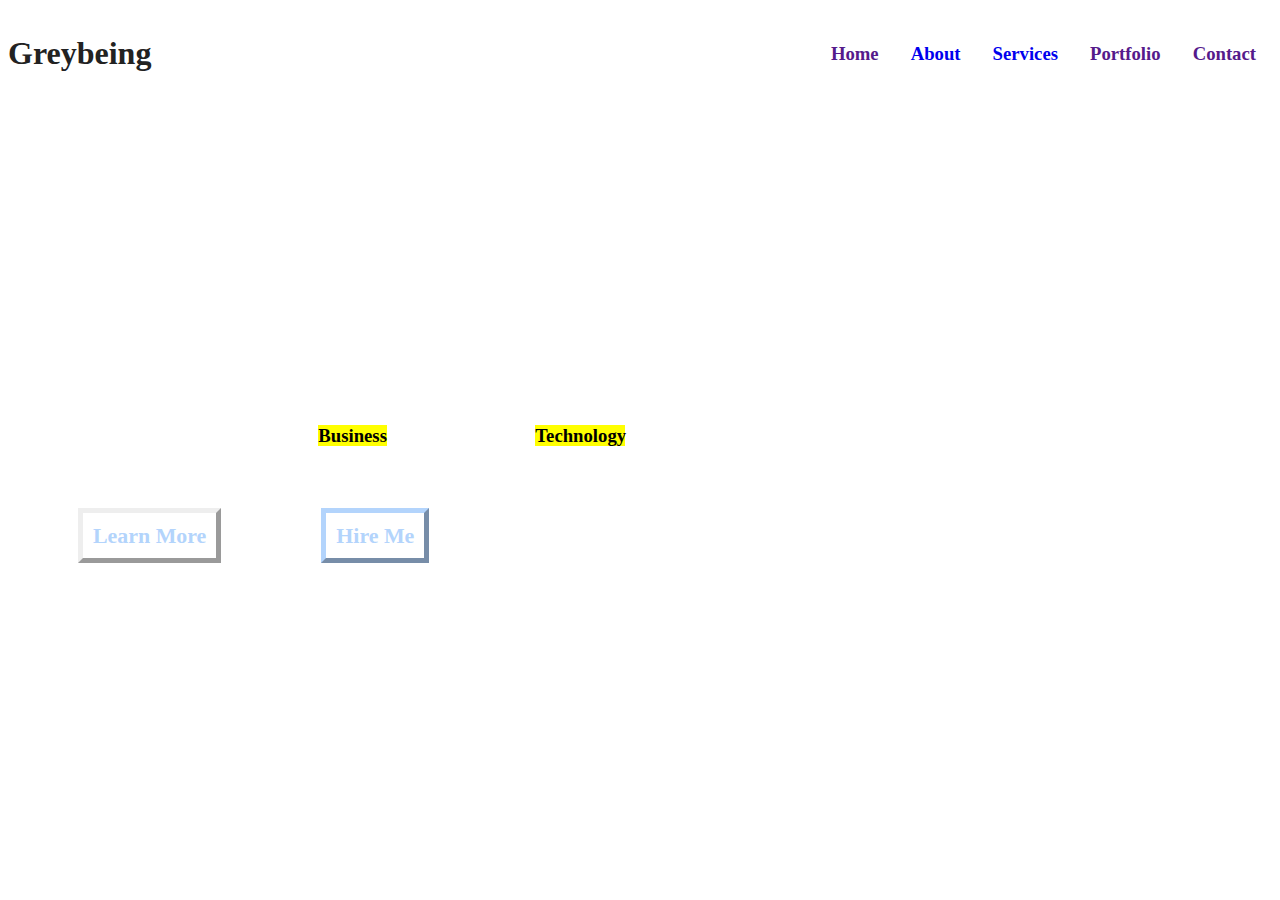
==== index.html @ cd7da05c "services" ====
<!doctype html>
<html class="js" lang="en">

<head>
  <meta charset="utf-8">
  <title>greybeing</title>
  <meta name="description" content="">
  <meta name="viewport" content="width=device-width, initial-scale=1">

  <meta property="og:title" content="">
  <meta property="og:type" content="">
  <meta property="og:url" content="">
  <meta property="og:image" content="">

  <link rel="manifest" href="site.webmanifest">
  <link rel="apple-touch-icon" href="icon.png">
  <!-- Place favicon.ico in the root directory -->

  <link rel="stylesheet" href="css/index.css">

  <meta name="theme-color" content="#fafafa">
</head>

<body>

  <!-- Add your site or application content here -->
  
 
  
  <!-- Header-->

  <div class='header_container'>

    <h1>Greybeing</h1>

    <div class="navbar_container">

      <h3><a id="navbar" href="">Home</a></h3> 

      <h3><a id="navbar"  href="about.html">About</a></h3> 

      <h3><a id="navbar" href="services.html">Services</a></h3>

      <h3><a id="navbar" href="">Portfolio</a></h3>

      <h3><a id="navbar" href="">Contact</a></h3>

    </div>

  </div>

    <!--Body-->

    <div class="intro">

      <img id="my_image" src="https://res.cloudinary.com/greybeing/image/upload/v1604257209/IMG_0868_vkvghc.jpg" alt="Picture of a man">

     

      <h1 id="intro_1">Hello <br>I am Aduloju Oluwagbenga, a budding software <br> engineer.</h1>
      
      <h3>This website is aimed at showcasing my works for potential clients/employers.Keep checking back for updates <br> on how i can help you improve your <mark>Business</mark>  with the power of <mark>Technology</mark>.
      
    
    <div class="block_container">

      <h3><a id="blocks" href="about.html">Learn More</a></h3>

      <h3><a id="blocks" href="">Hire Me</a></h3>

    </div>
     
    </div>


    <!--footer-->

  

  
  

  <script src="js/vendor/modernizr-3.11.2.min.js"></script>
  <script src="js/plugins.js"></script>
  <script src="js/main.js"></script>

  <!-- Google Analytics: change UA-XXXXX-Y to be your site's ID. -->
  <script>
    window.ga = function () { ga.q.push(arguments) }; ga.q = []; ga.l = +new Date;
    ga('create', 'UA-XXXXX-Y', 'auto'); ga('set', 'anonymizeIp', true); ga('set', 'transport', 'beacon'); ga('send', 'pageview')
  </script>
  <script src="https://www.google-analytics.com/analytics.js" async></script>
</body>

</html>
---- css/index.css ----
/*! HTML5 Boilerplate v8.0.0 | MIT License | https://html5boilerplate.com/ */

/* main.css 2.1.0 | MIT License | https://github.com/h5bp/main.css#readme */
/*
 * What follows is the result of much research on cross-browser styling.
 * Credit left inline and big thanks to Nicolas Gallagher, Jonathan Neal,
 * Kroc Camen, and the H5BP dev community and team.
 */

/* ==========================================================================
   Base styles: opinionated defaults
   ========================================================================== */

   html {
    color: #222;
    font-size: 1em;
    line-height: 1.4;
  }
  
  /*
   * Remove text-shadow in selection highlight:
   * https://twitter.com/miketaylr/status/12228805301
   *
   * Vendor-prefixed and regular ::selection selectors cannot be combined:
   * https://stackoverflow.com/a/16982510/7133471
   *
   * Customize the background color to match your design.
   */
  
  ::-moz-selection {
    background: #b3d4fc;
    text-shadow: none;
  }
  
  ::selection {
    background: #b3d4fc;
    text-shadow: none;
  }
  
  /*
   * A better looking default horizontal rule
   */
  
  hr {
    display: block;
    height: 1px;
    border: 0;
    border-top: 1px solid #ccc;
    margin: 1em 0;
    padding: 0;
  }
  
  /*
   * Remove the gap between audio, canvas, iframes,
   * images, videos and the bottom of their containers:
   * https://github.com/h5bp/html5-boilerplate/issues/440
   */
  
  audio,
  canvas,
  iframe,
  img,
  svg,
  video {
    vertical-align: middle;
  }
  
  /*
   * Remove default fieldset styles.
   */
  
  fieldset {
    border: 0;
    margin: 0;
    padding: 0;
  }
  
  /*
   * Allow only vertical resizing of textareas.
   */
  
  textarea {
    resize: vertical;
  }
  
  /* ==========================================================================
     Author's custom styles
     ========================================================================== */

.navbar_container {
  display: flex;
}

.header_container {
  display: flex;
  flex-direction: row;
  /* position: absolute; */
  justify-content: space-between;
  align-items: center;
  top: 20px;
  right: 200px;
  width: 100%;
  margin: 0;
  padding: 0;
  }


#navbar {
  display: block;
  text-align: center;
  padding: 14px 16px;
  text-decoration: none;
}

#navbar:visited {
  background-color: #111;
}

.intro {
  background-image: url(https://res.cloudinary.com/greybeing/image/upload/v1604241854/nordwood-themes-9a58YsGiTPk-unsplash_i9zoz8.jpg);
  background-size: 500px;
  Color:white;
  height: 500px;
  margin: 0px;
  padding: 20px;
  }

#intro_1 {
  font-style: oblique;
    font-size: 50px;
  }

#my_image {
  width: 400px;
  height: 400px;
  border-radius: 100px;
  position: absolute;
  right: 40px;
  top: 120px;
}

.block_container {
  display: flex;
  flex-direction: row;
  margin-top: 50px;
}

#blocks {
  text-decoration: none;
  margin: 50px;
  padding: 10px;
  border-style: outset;
  border-width: thick;
  width: 300px;
  color: #b3d4fc;
  }


      
  
  /* ==========================================================================
     Helper classes
     ========================================================================== */
  
  /*
   * Hide visually and from screen readers
   */
  
  .hidden,
  [hidden] {
    display: none !important;
  }

  
  /*
   * Hide only visually, but have it available for screen readers:
   * https://snook.ca/archives/html_and_css/hiding-content-for-accessibility
   *
   * 1. For long content, line feeds are not interpreted as spaces and small width
   *    causes content to wrap 1 word per line:
   *    https://medium.com/@jessebeach/beware-smushed-off-screen-accessible-text-5952a4c2cbfe
   */
  
  .sr-only {
    border: 0;
    clip: rect(0, 0, 0, 0);
    height: 1px;
    margin: -1px;
    overflow: hidden;
    padding: 0;
    position: absolute;
    white-space: nowrap;
    width: 1px;
    /* 1 */
  }
  
  /*
   * Extends the .sr-only class to allow the element
   * to be focusable when navigated to via the keyboard:
   * https://www.drupal.org/node/897638
   */
  
  .sr-only.focusable:active,
  .sr-only.focusable:focus {
    clip: auto;
    height: auto;
    margin: 0;
    overflow: visible;
    position: static;
    white-space: inherit;
    width: auto;
  }
  
  /*
   * Hide visually and from screen readers, but maintain layout
   */
  
  .invisible {
    visibility: hidden;
  }
  
  /*
   * Clearfix: contain floats
   *
   * For modern browsers
   * 1. The space content is one way to avoid an Opera bug when the
   *    `contenteditable` attribute is included anywhere else in the document.
   *    Otherwise it causes space to appear at the top and bottom of elements
   *    that receive the `clearfix` class.
   * 2. The use of `table` rather than `block` is only necessary if using
   *    `:before` to contain the top-margins of child elements.
   */
  
  .clearfix::before,
  .clearfix::after {
    content: " ";
    display: table;
  }
  
  .clearfix::after {
    clear: both;
  }
  
  /* ==========================================================================
     EXAMPLE Media Queries for Responsive Design.
     These examples override the primary ('mobile first') styles.
     Modify as content requires.
     ========================================================================== */
  
  @media only screen and (min-width: 35em) {
    /* Style adjustments for viewports that meet the condition */
  }
  
  @media print,
    (-webkit-min-device-pixel-ratio: 1.25),
    (min-resolution: 1.25dppx),
    (min-resolution: 120dpi) {
    /* Style adjustments for high resolution devices */
  }
  
  /* ==========================================================================
     Print styles.
     Inlined to avoid the additional HTTP request:
     https://www.phpied.com/delay-loading-your-print-css/
     ========================================================================== */
  
  @media print {
    *,
    *::before,
    *::after {
      background: #fff !important;
      color: #000 !important;
      /* Black prints faster */
      box-shadow: none !important;
      text-shadow: none !important;
    }
  
    a,
    a:visited {
      text-decoration: underline;
    }
  
    a[href]::after {
      content: " (" attr(href) ")";
    }
  
    abbr[title]::after {
      content: " (" attr(title) ")";
    }
  
    /*
     * Don't show links that are fragment identifiers,
     * or use the `javascript:` pseudo protocol
     */
    a[href^="#"]::after,
    a[href^="javascript:"]::after {
      content: "";
    }
  
    pre {
      white-space: pre-wrap !important;
    }
  
    pre,
    blockquote {
      border: 1px solid #999;
      page-break-inside: avoid;
    }
  
    /*
     * Printing Tables:
     * https://web.archive.org/web/20180815150934/http://css-discuss.incutio.com/wiki/Printing_Tables
     */
    thead {
      display: table-header-group;
    }
  
    tr,
    img {
      page-break-inside: avoid;
    }
  
    p,
    h2,
    h3 {
      orphans: 3;
      widows: 3;
    }
  
    h2,
    h3 {
      page-break-after: avoid;
    }
  }
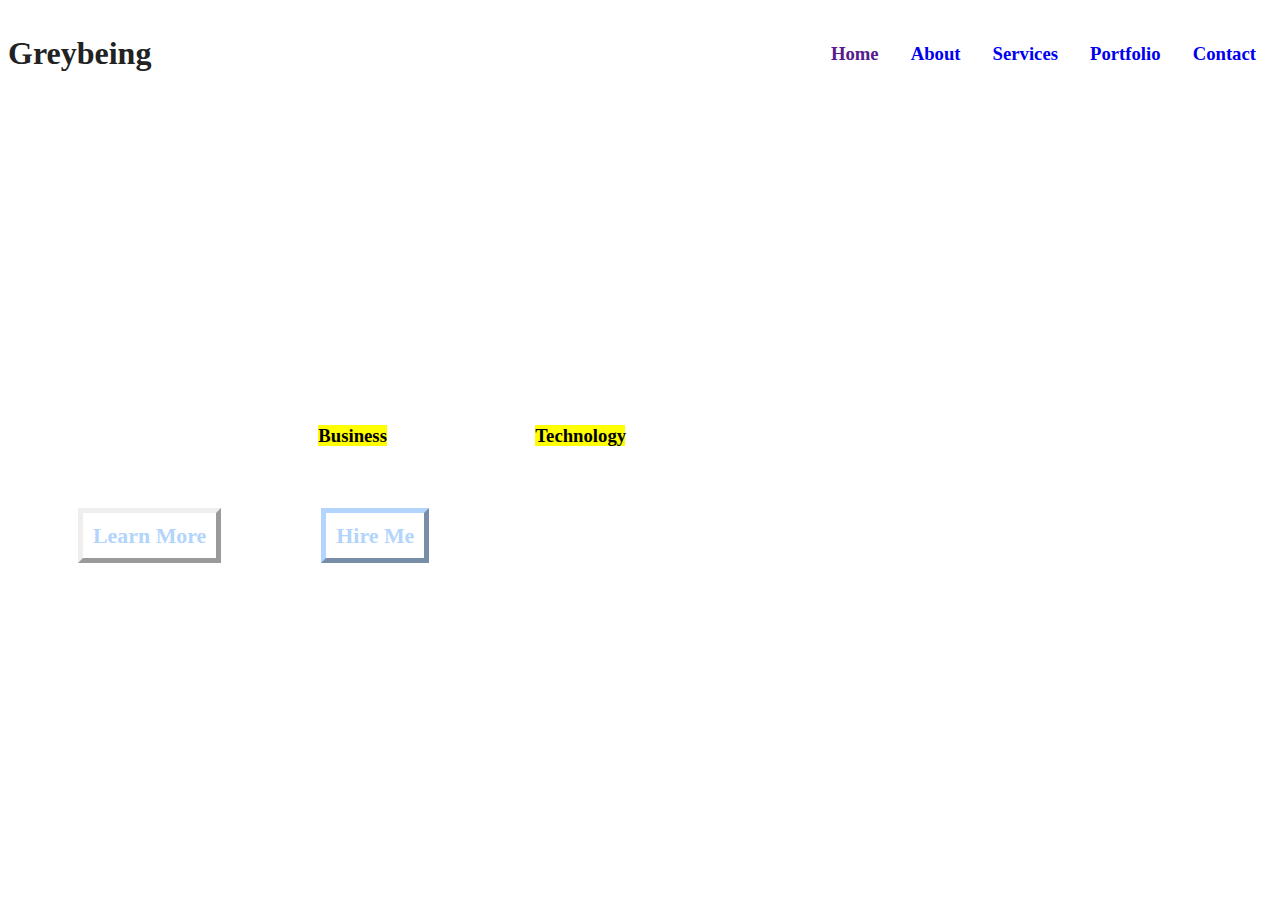
==== commit f4ba39af: "contact" ====
--- a/index.html
+++ b/index.html
@@ -41,9 +41,9 @@
 
       <h3><a id="navbar" href="services.html">Services</a></h3>
 
-      <h3><a id="navbar" href="">Portfolio</a></h3>
+      <h3><a id="navbar" href="portfolio.html">Portfolio</a></h3>
 
-      <h3><a id="navbar" href="">Contact</a></h3>
+      <h3><a id="navbar" href="contact.html">Contact</a></h3>
 
     </div>
 
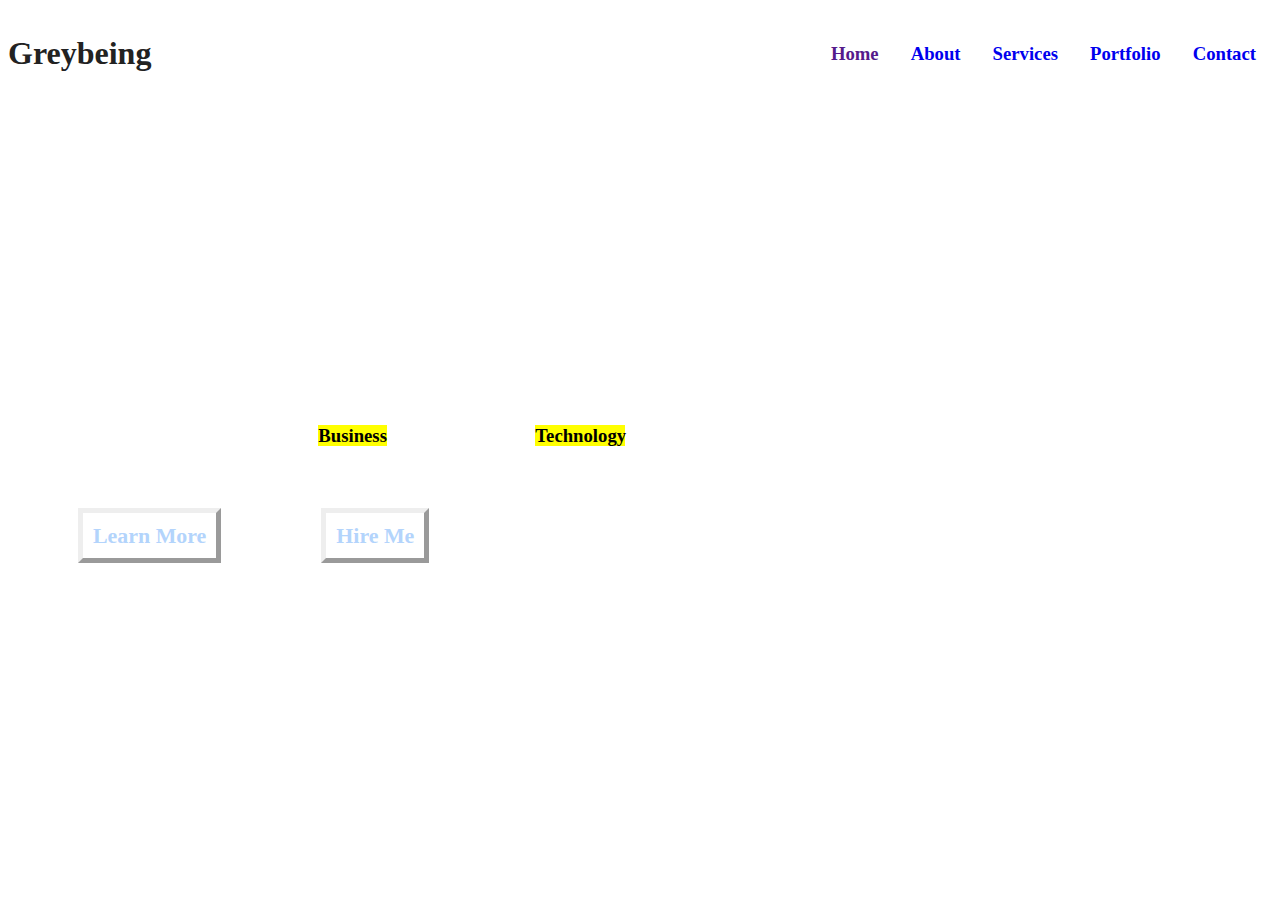
==== commit bd011c07: "portfolio edit" ====
--- a/index.html
+++ b/index.html
@@ -66,7 +66,7 @@
 
       <h3><a id="blocks" href="about.html">Learn More</a></h3>
 
-      <h3><a id="blocks" href="">Hire Me</a></h3>
+      <h3><a id="blocks" href="contact.html">Hire Me</a></h3>
 
     </div>
      
--- a/css/index.css
+++ b/css/index.css
@@ -87,75 +87,75 @@
      Author's custom styles
      ========================================================================== */
 
-.navbar_container {
-  display: flex;
-}
-
-.header_container {
-  display: flex;
-  flex-direction: row;
-  /* position: absolute; */
-  justify-content: space-between;
-  align-items: center;
-  top: 20px;
-  right: 200px;
-  width: 100%;
-  margin: 0;
-  padding: 0;
-  }
-
-
-#navbar {
-  display: block;
-  text-align: center;
-  padding: 14px 16px;
-  text-decoration: none;
-}
-
-#navbar:visited {
-  background-color: #111;
-}
-
-.intro {
-  background-image: url(https://res.cloudinary.com/greybeing/image/upload/v1604241854/nordwood-themes-9a58YsGiTPk-unsplash_i9zoz8.jpg);
-  background-size: 500px;
-  Color:white;
-  height: 500px;
-  margin: 0px;
-  padding: 20px;
-  }
-
-#intro_1 {
-  font-style: oblique;
-    font-size: 50px;
-  }
-
-#my_image {
-  width: 400px;
-  height: 400px;
-  border-radius: 100px;
-  position: absolute;
-  right: 40px;
-  top: 120px;
-}
-
-.block_container {
-  display: flex;
-  flex-direction: row;
-  margin-top: 50px;
-}
-
-#blocks {
-  text-decoration: none;
-  margin: 50px;
-  padding: 10px;
-  border-style: outset;
-  border-width: thick;
-  width: 300px;
-  color: #b3d4fc;
-  }
-
-
+     .navbar_container {
+       display: flex;
+     }
+     
+      .header_container {
+        display: flex;
+        flex-direction: row;
+        /* position: absolute; */
+        justify-content: space-between;
+        align-items: center;
+        top: 20px;
+        right: 200px;
+        width: 100%;
+        margin: 0;
+        padding: 0;
+        }
+      
+
+      #navbar {
+      display: block;
+      text-align: center;
+      padding: 14px 16px;
+      text-decoration: none;
+      }
+
+      #navbar:visited {
+        background-color: #111;
+      }
+
+      .intro {
+        background-image: url(https://res.cloudinary.com/greybeing/image/upload/v1604241854/nordwood-themes-9a58YsGiTPk-unsplash_i9zoz8.jpg);
+        background-size: 500px;
+        Color:white;
+        height: 500px;
+        margin: 0px;
+        padding: 20px;
+        }
+
+      #intro_1 {
+        font-style: oblique;
+          font-size: 50px;
+        }
+
+      #my_image {
+        width: 400px;
+        height: 400px;
+        border-radius: 100px;
+        position: absolute;
+        right: 40px;
+        top: 120px;
+      }
+
+      .block_container {
+        display: flex;
+        flex-direction: row;
+        margin-top: 50px;
+      }
+
+      #blocks {
+       text-decoration: none;
+       margin: 50px;
+       padding: 10px;
+       border-style: outset;
+       border-width: thick;
+       width: 300px;
+       color: #b3d4fc;
+       }
+
+      
       
   
   /* ==========================================================================
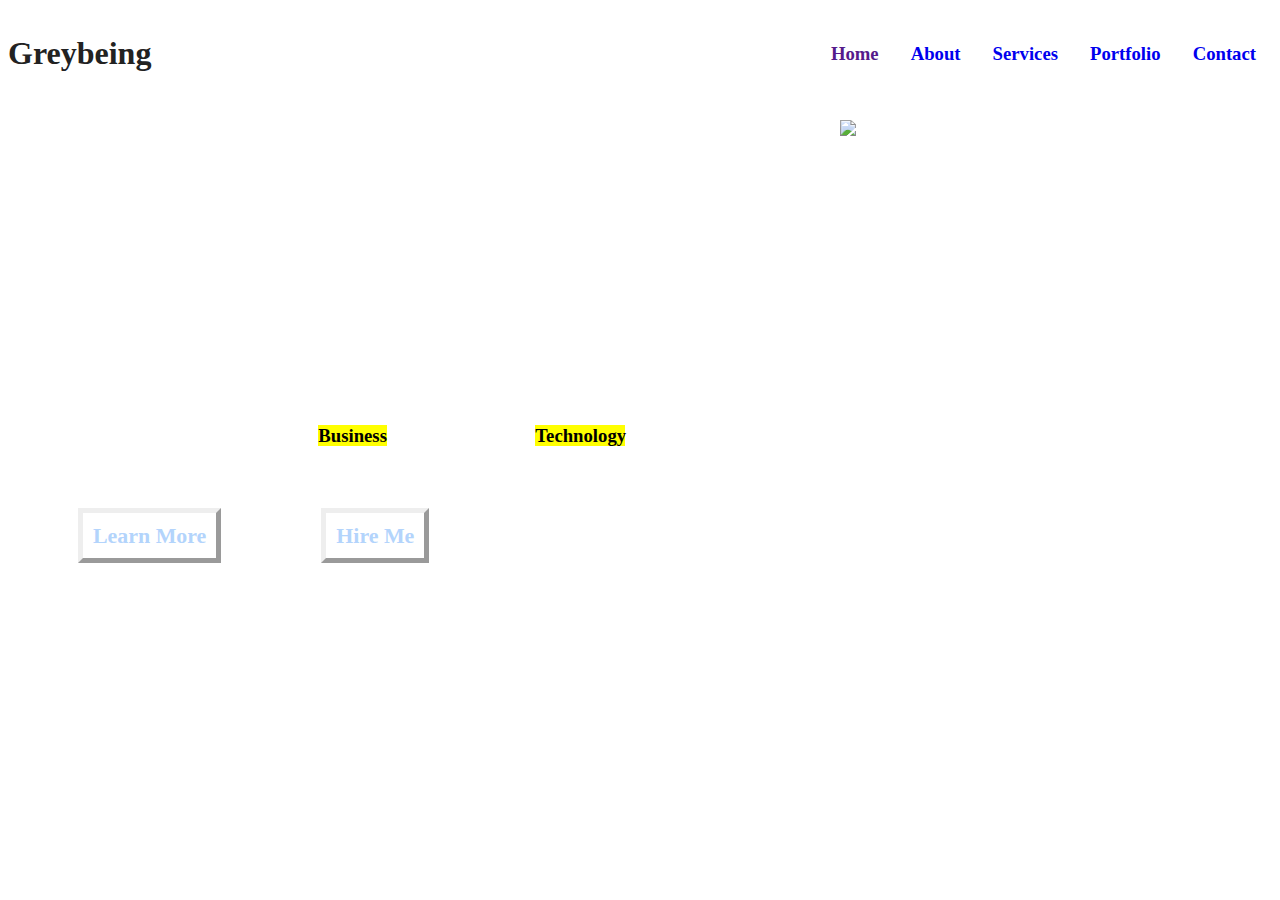
==== commit 20d6d97b: "touches" ====
--- a/index.html
+++ b/index.html
@@ -1,95 +1,81 @@
-<!doctype html>
-<html class="js" lang="en">
+  <!doctype html>
+  <html class="js" lang="en">
 
-<head>
-  <meta charset="utf-8">
-  <title>greybeing</title>
-  <meta name="description" content="">
-  <meta name="viewport" content="width=device-width, initial-scale=1">
+  <head>
+    <meta charset="utf-8">
+    <title>greybeing.com</title>
+    <meta name="description" content="">
+    <meta name="viewport" content="width=device-width, initial-scale=1">
 
-  <meta property="og:title" content="">
-  <meta property="og:type" content="">
-  <meta property="og:url" content="">
-  <meta property="og:image" content="">
+    <meta property="og:title" content="">
+    <meta property="og:type" content="">
+    <meta property="og:url" content="">
+    <meta property="og:image" content="">
 
-  <link rel="manifest" href="site.webmanifest">
-  <link rel="apple-touch-icon" href="icon.png">
-  <!-- Place favicon.ico in the root directory -->
+    <link rel="manifest" href="site.webmanifest">
+    <link rel="apple-touch-icon" href="icon.png">
+    <!-- Place favicon.ico in the root directory -->
 
-  <link rel="stylesheet" href="css/index.css">
+    <link rel="stylesheet" href="css/index.css">
 
-  <meta name="theme-color" content="#fafafa">
-</head>
+    <meta name="theme-color" content="#fafafa">
+  </head>
 
-<body>
+  <body>
 
-  <!-- Add your site or application content here -->
+    <!-- Add your site or application content here -->
+    
   
- 
-  
-  <!-- Header-->
+    
+    <!-- Header-->
 
   <div class='header_container'>
-
     <h1>Greybeing</h1>
 
     <div class="navbar_container">
-
       <h3><a id="navbar" href="">Home</a></h3> 
-
       <h3><a id="navbar"  href="about.html">About</a></h3> 
-
       <h3><a id="navbar" href="services.html">Services</a></h3>
-
       <h3><a id="navbar" href="portfolio.html">Portfolio</a></h3>
-
       <h3><a id="navbar" href="contact.html">Contact</a></h3>
-
     </div>
 
   </div>
 
-    <!--Body-->
+      <!--Body-->
 
-    <div class="intro">
+  <div class="intro">
 
-      <img id="my_image" src="https://res.cloudinary.com/greybeing/image/upload/v1604257209/IMG_0868_vkvghc.jpg" alt="Picture of a man">
+    <img id="my_image" src="https://res.cloudinary.com/greybeing/image/upload/v1608866378/IMG_0868-removebg_uazs7v.png" alt="Picture of a man">
+    <h1 id="intro_1">Hello <br>I am Aduloju Oluwagbenga, a budding software <br> engineer.</h1>
+    <h3>This website is aimed at showcasing my works for potential clients/employers.Keep checking back for updates <br> on how i can help you improve your <mark>Business</mark>  with the power of <mark>Technology</mark>.
+   
+  <div class="block_container">
+    <h3><a id="blocks" href="about.html">Learn More</a></h3>
+    <h3><a id="blocks" href="contact.html">Hire Me</a></h3>
+  </div>
 
-     
-
-      <h1 id="intro_1">Hello <br>I am Aduloju Oluwagbenga, a budding software <br> engineer.</h1>
+  </div> 
       
-      <h3>This website is aimed at showcasing my works for potential clients/employers.Keep checking back for updates <br> on how i can help you improve your <mark>Business</mark>  with the power of <mark>Technology</mark>.
-      
-    
-    <div class="block_container">
-
-      <h3><a id="blocks" href="about.html">Learn More</a></h3>
-
-      <h3><a id="blocks" href="contact.html">Hire Me</a></h3>
-
-    </div>
-     
-    </div>
 
 
-    <!--footer-->
+      <!--footer-->
 
-  
+    
 
-  
-  
+    
+    
 
-  <script src="js/vendor/modernizr-3.11.2.min.js"></script>
-  <script src="js/plugins.js"></script>
-  <script src="js/main.js"></script>
+    <script src="js/vendor/modernizr-3.11.2.min.js"></script>
+    <script src="js/plugins.js"></script>
+    <script src="js/main.js"></script>
 
-  <!-- Google Analytics: change UA-XXXXX-Y to be your site's ID. -->
-  <script>
-    window.ga = function () { ga.q.push(arguments) }; ga.q = []; ga.l = +new Date;
-    ga('create', 'UA-XXXXX-Y', 'auto'); ga('set', 'anonymizeIp', true); ga('set', 'transport', 'beacon'); ga('send', 'pageview')
-  </script>
-  <script src="https://www.google-analytics.com/analytics.js" async></script>
-</body>
+    <!-- Google Analytics: change UA-XXXXX-Y to be your site's ID. -->
+    <script>
+      window.ga = function () { ga.q.push(arguments) }; ga.q = []; ga.l = +new Date;
+      ga('create', 'UA-XXXXX-Y', 'auto'); ga('set', 'anonymizeIp', true); ga('set', 'transport', 'beacon'); ga('send', 'pageview')
+    </script>
+    <script src="https://www.google-analytics.com/analytics.js" async></script>
+  </body>
 
-</html>
+  </html>
--- a/css/index.css
+++ b/css/index.css
@@ -87,75 +87,74 @@
      Author's custom styles
      ========================================================================== */
 
-     .navbar_container {
-       display: flex;
-     }
-     
-      .header_container {
-        display: flex;
-        flex-direction: row;
-        /* position: absolute; */
-        justify-content: space-between;
-        align-items: center;
-        top: 20px;
-        right: 200px;
-        width: 100%;
-        margin: 0;
-        padding: 0;
-        }
-      
-
-      #navbar {
-      display: block;
-      text-align: center;
-      padding: 14px 16px;
-      text-decoration: none;
-      }
-
-      #navbar:visited {
-        background-color: #111;
-      }
-
-      .intro {
-        background-image: url(https://res.cloudinary.com/greybeing/image/upload/v1604241854/nordwood-themes-9a58YsGiTPk-unsplash_i9zoz8.jpg);
-        background-size: 500px;
-        Color:white;
-        height: 500px;
-        margin: 0px;
-        padding: 20px;
-        }
-
-      #intro_1 {
-        font-style: oblique;
-          font-size: 50px;
-        }
-
-      #my_image {
-        width: 400px;
-        height: 400px;
-        border-radius: 100px;
-        position: absolute;
-        right: 40px;
-        top: 120px;
-      }
-
-      .block_container {
-        display: flex;
-        flex-direction: row;
-        margin-top: 50px;
-      }
-
-      #blocks {
-       text-decoration: none;
-       margin: 50px;
-       padding: 10px;
-       border-style: outset;
-       border-width: thick;
-       width: 300px;
-       color: #b3d4fc;
-       }
-
-      
+.navbar_container {
+  display: flex;
+}
+
+.header_container {
+  display: flex;
+  flex-direction: row;
+  /* position: absolute; */
+  justify-content: space-between;
+  align-items: center;
+  top: 20px;
+  right: 200px;
+  width: 100%;
+  margin: 0;
+  padding: 0;
+  }
+
+
+#navbar {
+  display: block;
+  text-align: center;
+  padding: 14px 16px;
+  text-decoration: none;
+}
+
+#navbar:visited {
+  background-color: #111;
+}
+
+.intro {
+  background-image: url(https://res.cloudinary.com/greybeing/image/upload/v1604241854/nordwood-themes-9a58YsGiTPk-unsplash_i9zoz8.jpg);
+  background-size: 500px;
+  Color:white;
+  height: 500px;
+  margin: 0px;
+  padding: 20px;
+  }
+
+#intro_1 {
+  font-style: oblique;
+    font-size: 50px;
+  }
+
+#my_image {
+  width: 400px;
+  height: 400px;
+  position: absolute;
+  right: 40px;
+  top: 120px;
+}
+
+.block_container {
+  display: flex;
+  flex-direction: row;
+  margin-top: 50px;
+}
+
+#blocks {
+  text-decoration: none;
+  margin: 50px;
+  padding: 10px;
+  border-style: outset;
+  border-width: thick;
+  width: 300px;
+  color: #b3d4fc;
+  }
+
+
       
   
   /* ==========================================================================
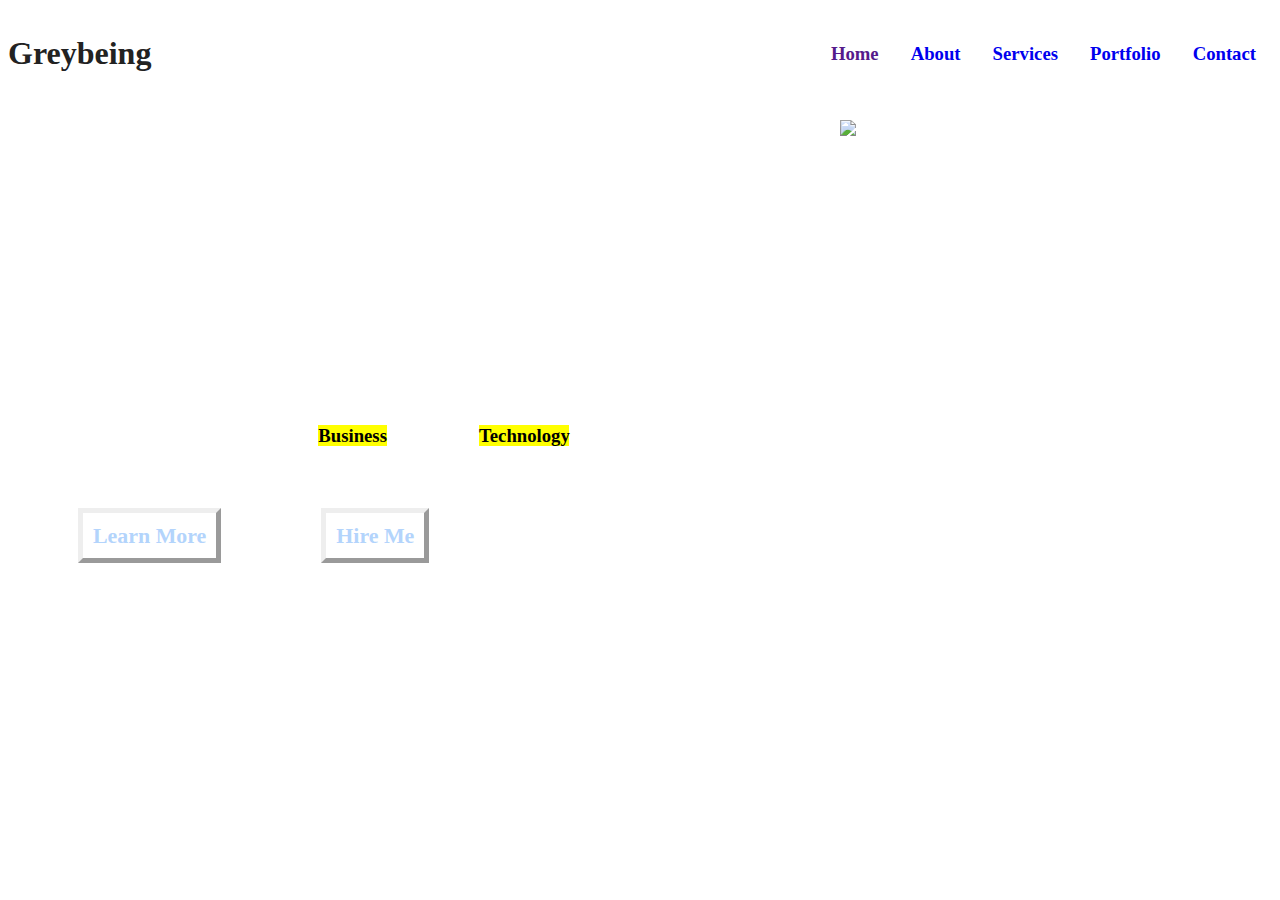
==== commit 7cfd8b80: "before new styles" ====
--- a/index.html
+++ b/index.html
@@ -47,8 +47,8 @@
   <div class="intro">
 
     <img id="my_image" src="https://res.cloudinary.com/greybeing/image/upload/v1608866378/IMG_0868-removebg_uazs7v.png" alt="Picture of a man">
-    <h1 id="intro_1">Hello <br>I am Aduloju Oluwagbenga, a budding software <br> engineer.</h1>
-    <h3>This website is aimed at showcasing my works for potential clients/employers.Keep checking back for updates <br> on how i can help you improve your <mark>Business</mark>  with the power of <mark>Technology</mark>.
+    <h1 id="intro_1">Hello <br>I am Aduloju Oluwagbenga, a certified Cloud<br> Engineer and budding software programmer</h1>
+    <h3>This website is aimed at showing my works to potential clients/employers.Keep checking back for updates <br> on how i can help you improve your <mark>Business</mark> leveraging <mark>Technology</mark>.
    
   <div class="block_container">
     <h3><a id="blocks" href="about.html">Learn More</a></h3>
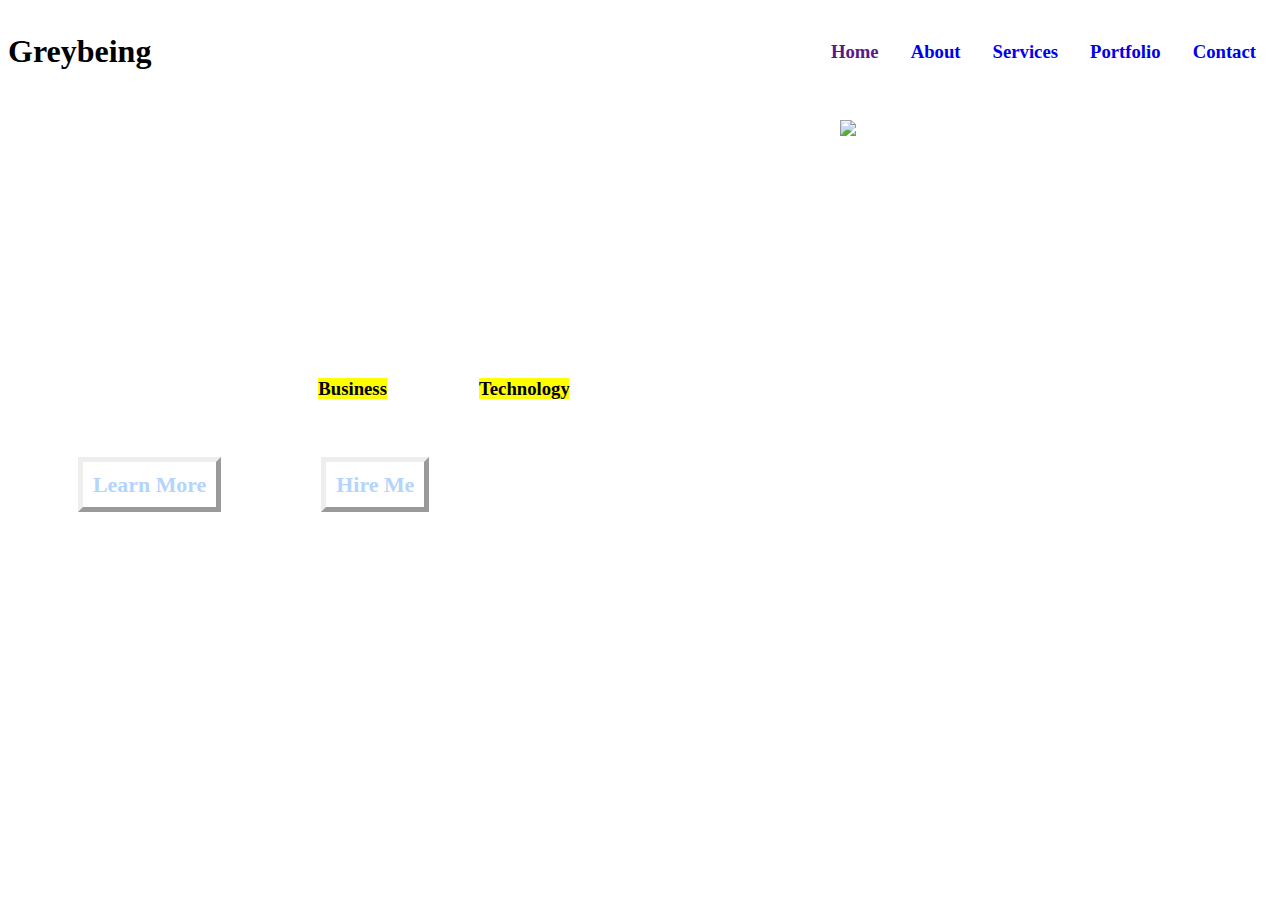
==== commit fcfc7957: "scss refactoring" ====
--- a/index.html
+++ b/index.html
@@ -47,7 +47,7 @@
   <div class="intro">
 
     <img id="my_image" src="https://res.cloudinary.com/greybeing/image/upload/v1608866378/IMG_0868-removebg_uazs7v.png" alt="Picture of a man">
-    <h1 id="intro_1">Hello <br>I am Aduloju Oluwagbenga, a certified Cloud<br> Engineer and budding software programmer</h1>
+    <h1 id="intro_1">Hello <br>I am Aduloju Oluwagbenga, a certified Cloud<br> Engineer and budding software developer</h1>
     <h3>This website is aimed at showing my works to potential clients/employers.Keep checking back for updates <br> on how i can help you improve your <mark>Business</mark> leveraging <mark>Technology</mark>.
    
   <div class="block_container">
--- a/css/index.css
+++ b/css/index.css
@@ -1,88 +1,4 @@
-/*! HTML5 Boilerplate v8.0.0 | MIT License | https://html5boilerplate.com/ */
 
-/* main.css 2.1.0 | MIT License | https://github.com/h5bp/main.css#readme */
-/*
- * What follows is the result of much research on cross-browser styling.
- * Credit left inline and big thanks to Nicolas Gallagher, Jonathan Neal,
- * Kroc Camen, and the H5BP dev community and team.
- */
-
-/* ==========================================================================
-   Base styles: opinionated defaults
-   ========================================================================== */
-
-   html {
-    color: #222;
-    font-size: 1em;
-    line-height: 1.4;
-  }
-  
-  /*
-   * Remove text-shadow in selection highlight:
-   * https://twitter.com/miketaylr/status/12228805301
-   *
-   * Vendor-prefixed and regular ::selection selectors cannot be combined:
-   * https://stackoverflow.com/a/16982510/7133471
-   *
-   * Customize the background color to match your design.
-   */
-  
-  ::-moz-selection {
-    background: #b3d4fc;
-    text-shadow: none;
-  }
-  
-  ::selection {
-    background: #b3d4fc;
-    text-shadow: none;
-  }
-  
-  /*
-   * A better looking default horizontal rule
-   */
-  
-  hr {
-    display: block;
-    height: 1px;
-    border: 0;
-    border-top: 1px solid #ccc;
-    margin: 1em 0;
-    padding: 0;
-  }
-  
-  /*
-   * Remove the gap between audio, canvas, iframes,
-   * images, videos and the bottom of their containers:
-   * https://github.com/h5bp/html5-boilerplate/issues/440
-   */
-  
-  audio,
-  canvas,
-  iframe,
-  img,
-  svg,
-  video {
-    vertical-align: middle;
-  }
-  
-  /*
-   * Remove default fieldset styles.
-   */
-  
-  fieldset {
-    border: 0;
-    margin: 0;
-    padding: 0;
-  }
-  
-  /*
-   * Allow only vertical resizing of textareas.
-   */
-  
-  textarea {
-    resize: vertical;
-  }
-  
   /* ==========================================================================
      Author's custom styles
      ========================================================================== */
@@ -156,180 +72,4 @@
 
 
       
-  
-  /* ==========================================================================
-     Helper classes
-     ========================================================================== */
-  
-  /*
-   * Hide visually and from screen readers
-   */
-  
-  .hidden,
-  [hidden] {
-    display: none !important;
-  }
-
-  
-  /*
-   * Hide only visually, but have it available for screen readers:
-   * https://snook.ca/archives/html_and_css/hiding-content-for-accessibility
-   *
-   * 1. For long content, line feeds are not interpreted as spaces and small width
-   *    causes content to wrap 1 word per line:
-   *    https://medium.com/@jessebeach/beware-smushed-off-screen-accessible-text-5952a4c2cbfe
-   */
-  
-  .sr-only {
-    border: 0;
-    clip: rect(0, 0, 0, 0);
-    height: 1px;
-    margin: -1px;
-    overflow: hidden;
-    padding: 0;
-    position: absolute;
-    white-space: nowrap;
-    width: 1px;
-    /* 1 */
-  }
-  
-  /*
-   * Extends the .sr-only class to allow the element
-   * to be focusable when navigated to via the keyboard:
-   * https://www.drupal.org/node/897638
-   */
-  
-  .sr-only.focusable:active,
-  .sr-only.focusable:focus {
-    clip: auto;
-    height: auto;
-    margin: 0;
-    overflow: visible;
-    position: static;
-    white-space: inherit;
-    width: auto;
-  }
-  
-  /*
-   * Hide visually and from screen readers, but maintain layout
-   */
-  
-  .invisible {
-    visibility: hidden;
-  }
-  
-  /*
-   * Clearfix: contain floats
-   *
-   * For modern browsers
-   * 1. The space content is one way to avoid an Opera bug when the
-   *    `contenteditable` attribute is included anywhere else in the document.
-   *    Otherwise it causes space to appear at the top and bottom of elements
-   *    that receive the `clearfix` class.
-   * 2. The use of `table` rather than `block` is only necessary if using
-   *    `:before` to contain the top-margins of child elements.
-   */
-  
-  .clearfix::before,
-  .clearfix::after {
-    content: " ";
-    display: table;
-  }
-  
-  .clearfix::after {
-    clear: both;
-  }
-  
-  /* ==========================================================================
-     EXAMPLE Media Queries for Responsive Design.
-     These examples override the primary ('mobile first') styles.
-     Modify as content requires.
-     ========================================================================== */
-  
-  @media only screen and (min-width: 35em) {
-    /* Style adjustments for viewports that meet the condition */
-  }
-  
-  @media print,
-    (-webkit-min-device-pixel-ratio: 1.25),
-    (min-resolution: 1.25dppx),
-    (min-resolution: 120dpi) {
-    /* Style adjustments for high resolution devices */
-  }
-  
-  /* ==========================================================================
-     Print styles.
-     Inlined to avoid the additional HTTP request:
-     https://www.phpied.com/delay-loading-your-print-css/
-     ========================================================================== */
-  
-  @media print {
-    *,
-    *::before,
-    *::after {
-      background: #fff !important;
-      color: #000 !important;
-      /* Black prints faster */
-      box-shadow: none !important;
-      text-shadow: none !important;
-    }
-  
-    a,
-    a:visited {
-      text-decoration: underline;
-    }
-  
-    a[href]::after {
-      content: " (" attr(href) ")";
-    }
-  
-    abbr[title]::after {
-      content: " (" attr(title) ")";
-    }
-  
-    /*
-     * Don't show links that are fragment identifiers,
-     * or use the `javascript:` pseudo protocol
-     */
-    a[href^="#"]::after,
-    a[href^="javascript:"]::after {
-      content: "";
-    }
-  
-    pre {
-      white-space: pre-wrap !important;
-    }
-  
-    pre,
-    blockquote {
-      border: 1px solid #999;
-      page-break-inside: avoid;
-    }
-  
-    /*
-     * Printing Tables:
-     * https://web.archive.org/web/20180815150934/http://css-discuss.incutio.com/wiki/Printing_Tables
-     */
-    thead {
-      display: table-header-group;
-    }
-  
-    tr,
-    img {
-      page-break-inside: avoid;
-    }
-  
-    p,
-    h2,
-    h3 {
-      orphans: 3;
-      widows: 3;
-    }
-  
-    h2,
-    h3 {
-      page-break-after: avoid;
-    }
-  }
-  
   